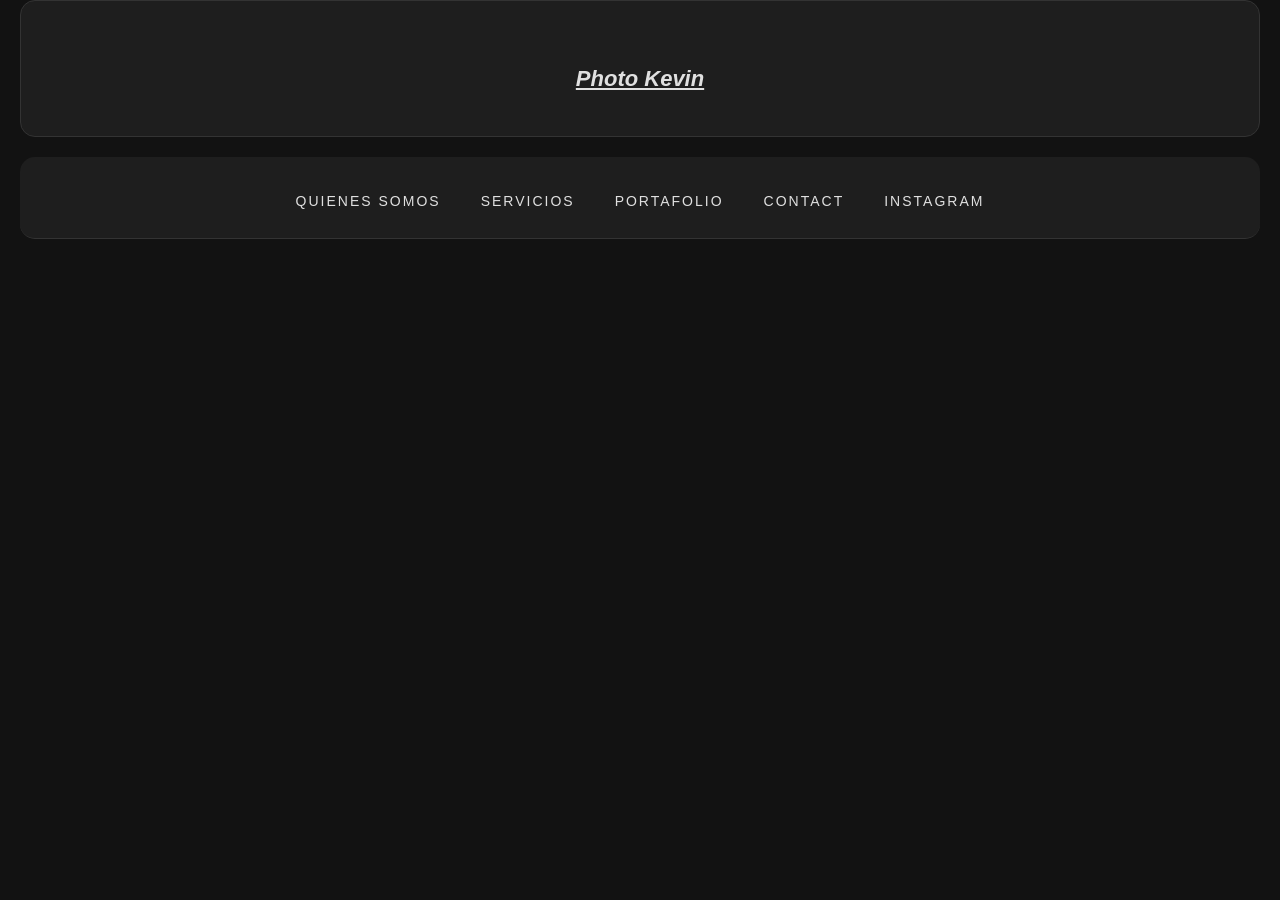
==== index.html @ b5369c83 "Add files via upload" ====
<!DOCTYPE html>
<html lang="en">
<head>
    <meta charset="UTF-8">
    <meta name="viewport" content="width=device-width, initial-scale=1.0">
    <title>Kevin's Design Portafolio</title>
    <link rel="stylesheet" href="styles.css">
    
    
</head>
<body>
    <div class="primeraDivision">
        <header class="primerTitulo">
            <em>
                <h1>Photo Kevin</h1>
            </em>
        </header>
    </div>


    <div class="menu">
        <nav class="menu-navegacion">
            <ul>
                <li><a href="#mostrarAboutMe">quienes somos</a></li> <!-- Tu página principal -->
                <li><a href="servicio.html">servicios</a></li>
                <li><a href="portafolio.html">portafolio</a></li> <!-- Esto se queda en la misma página -->
                <li><a href="contacto.html">contact</a></li>
                <li><a href="https://www.instagram.com/kevin_bonifacio99?igsh=MTZyMWNlMW9xanZocA==" target="_blank" rel="noopener noreferrer">instagram</a></li>
            </ul>
        </nav>
        
    </div>

    
    
    <section id="mostrarAboutMe" class="segundaDivision">

         <div>
            <a href="#" class="boton-cerrar">Inicio</a> 
        </div>

        <section>
        <h2>Mision:</h2>
        
         <p class="sobreMi">Lorem ipsum dolor sit amet consectetur adipisicing elit. Sed hic magni fugit nam suscipit natus veniam id laboriosam, deserunt porro molestiae non vitae ullam reprehenderit reiciendis inventore ipsa libero quod.</p>

        </section>

        <section class="galeriaCascada">
 
            <div class="slides">
                <div class="galeria"><img src="https://res.cloudinary.com/dgpzmv2d7/image/upload/v1775719490/foto-24_kerb0u.jpg" alt="foto1"></div>
                <br>
                <p class="descripcionFoto">Lorem ipsum, dolor sit amet consectetur adipisicing elit. Eum laborum cumque ad quasi amet at accusantium blanditiis nam perferendis. Facere enim dolores rerum optio deleniti tempora obcaecati molestiae minima repudiandae.</p>
                <br>
            </div>
        </section>


        <section>

         <h2>Vision:</h2>
        
         <p class="sobreMi">Lorem ipsum dolor sit amet consectetur adipisicing elit. Sed hic magni fugit nam suscipit natus veniam id laboriosam, deserunt porro molestiae non vitae ullam reprehenderit reiciendis inventore ipsa libero quod.</p>

        </section>

        <section class="galeriaCascada">
 
            <div class="slides">
                <div class="galeria"><img src="https://res.cloudinary.com/dgpzmv2d7/image/upload/v1775719490/foto-24_kerb0u.jpg" alt="foto1"></div>
                <br>
                <p class="descripcionFoto">Lorem ipsum, dolor sit amet consectetur adipisicing elit. Eum laborum cumque ad quasi amet at accusantium blanditiis nam perferendis. Facere enim dolores rerum optio deleniti tempora obcaecati molestiae minima repudiandae.</p>
                <br>
            </div>

        </section>
            
    </section>

    

    <section id="mostrarProyecto" class="terceraDivision">

        <div>
            <a href="#" class="boton-cerrar">ver video</a> 
        </div>
        

        <h3>
            <em>Proyectos:</em>
        </h3>

        <ul>
            <li>aprender programacion</li>
            <li>conseguir un empleo en el ambito del desarrollo y aprender analisis de datos</li>
            <li>conseguir un empleo en otro pais, preferiblemente canada</li>
            <li>conseguir mi pasaporte canadiense</li>
                
        </ul>
            
    </section>


    <section class="video">
    <iframe width="560" height="315" src="https://www.youtube.com/embed/UJ3kz8ojfbc?si=Qzj40Dn8EUmGe76j" title="YouTube video player" frameborder="0" allow="accelerometer; autoplay; clipboard-write; encrypted-media; gyroscope; picture-in-picture; web-share" referrerpolicy="strict-origin-when-cross-origin" allowfullscreen></iframe>
    </section>
   
</body>
</html>
---- styles.css ----
body {
    background-color: #121212;
    margin: 0;
    padding: 20px;
}

:root {
    --color-fondo: #121212;      /* Negro profundo */
    --color-caja: #1E1E1E;       /* Gris oscuro para el contenedor */
    --color-texto: #E0E0E0;      /* Gris claro para que no canse la vista */
    --color-acento: #00ADB5;     /* Cian tecnológico */
}




.primeraDivision{

    background-color: var(--color-caja);
    width: 100%;
    padding: 30px;
    box-sizing: border-box;
    border: 1px solid #333;
    margin: 0;
    border-radius: 15px;
    
   
}

.primeraDivision{

    margin-top: 0 !important;
    padding-top: 50px;
}

.primerTitulo{

        color: var(--color-texto);
        width: 100%;
        text-align:center;
        text-decoration:underline;
        font-size: 11px;
        font-family:  Arial, Helvetica, sans-serif;

}

.menu-navegacion ul {
    list-style: none;
    display: flex;
    justify-content: center;
    gap: 40px;                   /* Más espacio entre opciones da aire "premium" */
    margin-top: 25px;
    padding: 0;
    
}


.menu-navegacion a {
    text-decoration: none;
    color: var(--color-texto);
    font-family: 'Montserrat', sans-serif; /* Si la instalaste, si no, usa Arial */
    font-size: 14px;
    letter-spacing: 2px;         /* Espaciado entre letras para toque moderno */
    text-transform: uppercase;   /* Todo en mayúsculas se ve más profesional */
    transition: 0.4s;
    position: relative;          /* Necesario para el efecto de la rayita */
}

.menu-navegacion a:hover {
    color: var(--color-acento);
}

.menu-navegacion a::after {
    content: '';
    display: block;
    width: 0;
    height: 2px;
    background: var(--color-acento);
    transition: width .3s;
}

.menu-navegacion a:hover::after {
    width: 100%;
}

.segundaDivision{
    scroll-margin-top: 100px;
    opacity: 0;
    visibility: hidden;
    max-height: 0;
    overflow: hidden;
    transform: translateY(20px);
    transition: all 0.6s ease-out;

    background-color: var(--color-caja);
    padding: 0.30px;
    border-radius: 15px;
    margin-top: 20px;
    color: var(--color-texto);
    font-family: Arial, Helvetica, sans-serif;
}

.segundaDivision:target{
    opacity: 1;
    visibility: visible;
    max-height: 2000px;
    padding: 30px;
    transform: translateY(0);
}

.terceraDivision{
    opacity: 0;
    visibility: hidden;
    max-height: 0;
    overflow: hidden;
    transform: translateY(20px);
    transition: all 0.6s ease-out;

    background-color: var(--color-caja);
    padding: 0.30px;
    border-radius: 15px;
    margin-top: 20px;
    color: var(--color-texto);
    font-family: Arial, Helvetica, sans-serif;
}

.terceraDivision:target{
    opacity: 1;
    visibility: visible;
    max-height: 1000px;
    padding: 30px;
    transform: translateY(0);
}

/*.cuartaDivision{
    opacity: 0;
    visibility: hidden;
    max-height: 0;
    overflow: hidden;
    transform: translateY(20px);
    transition: all 0.6s ease-out;

    background-color: var(--color-caja);
    padding: 0.30px;
    border-radius: 15px;
    margin-top: 20px;
    color: var(--color-texto);
    font-family: Arial, Helvetica, sans-serif;
}

.cuartaDivision:target{

    opacity: 1;
    visibility: visible;
    max-height: 1000px;
    padding: 30px;
    transform: translateY(0);

}*/



.menu {
    position: -webkit-sticky !important;
    position: sticky;   
    top: 0;
    width: 100%;        /* Con fixed es obligatorio definir el ancho */
    background-color: #1E1E1E;
    z-index: 1000;
    padding: 10px 0;
    border-bottom: 1px solid #333;
    margin-top: 20px;
    box-sizing: border-box; 
    border-radius: 15px;
}

body {
    padding-top: 0 !important;
    margin: 0; /* Ajusta este valor según el alto de tu menú */
}


.boton-cerrar {
    text-decoration: none;
    color: var(--color-acento); /* Usamos tu color cian */
    font-size: 24px;
    font-weight: bold;
    float: right;      /* Lo mueve a la derecha */
    line-height: 1;
    transition: 0.3s;
}

.boton-cerrar:hover {
    color: #ff4d4d;    /* Se pone rojo al pasar el mouse */
    transform: scale(1.2); /* Crece un poquito */
}
/* Contenedor para alinear el botón a la derecha */
.contenedor-boton {
    text-align: right;
    margin-bottom: 10px;
}

.boton-cerrar-texto {
    text-decoration: none;
    background-color: transparent;
    color: var(--color-acento);
    border: 1px solid var(--color-acento);
    padding: 5px 15px;
    border-radius: 8px;
    font-family: Arial, Helvetica, sans-serif;
    font-size: 12px;
    text-transform: uppercase;
    letter-spacing: 1px;
    transition: all 0.3s ease;
}

/* Efecto al pasar el mouse */
.boton-cerrar-texto:hover {
    background-color: var(--color-acento); /* Se rellena de color */
    color: #121212; /* El texto se pone oscuro para contrastar */
    box-shadow: 0 0 10px var(--color-acento); /* Brillo tecnológico */
}


.formulario-basico {
    display: flex;
    flex-direction: column; /* Pone los inputs uno abajo del otro */
    gap: 15px;
    max-width: 400px;
    margin: 0 auto; /* Centra el formulario */
}

.campo {
    display: flex;
    flex-direction: column;
    text-align: left;
}

.campo label {
    color: var(--color-acento);
    margin-bottom: 5px;
    font-size: 14px;
}

input {
    background-color: #121212;
    border: 1px solid #333;
    color: white;
    padding: 10px;
    border-radius: 5px;
    outline: none;
}

input:focus {
    border-color: var(--color-acento); /* Brilla al hacer clic */
}

.boton-enviar {
    background-color: var(--color-acento);
    color: #121212;
    border: none;
    padding: 12px;
    border-radius: 5px;
    font-weight: bold;
    cursor: pointer;
    transition: 0.3s;
}

.boton-enviar:hover {
    filter: brightness(1.2);
    box-shadow: 0 0 15px var(--color-acento);
}


.galeriaCascada {
    position:static;
    width: 100%;
    max-width: 800px; /* Ancho máximo de tu portafolio */
    margin: 0 auto;   /* Centra la galería */
    padding: 20px;
    display: flex;
    flex-direction: column; /* Una debajo de otra */
    gap: 40px; /* Espacio entre cada foto */
}

.galeria {
    width: 100%;
    background:var(--color-caja); /* Opcional: un fondo suave */
    border-radius: 15px;
    overflow: hidden;
    box-shadow: 0 4px 10px rgba(0,0,0,0.1);
}

.galeria img {
    width: 100%;
    height: auto; /* Que la foto use su altura natural para no cortarse */
    display: block;
    transition: transform 0.3s ease;
}

/* Efecto opcional: se agranda un poquito al pasar el mouse */
.galeria img:hover {
    transform: scale(1.02);
}

.galeria p {
    padding: 15px;
    text-align: center;
    font-family: Arial, Helvetica, sans-serif;
    color: var(--color-texto);
}

.descripcionFoto{
    color: var(--color-texto);
}


/*.video{
    opacity: 0;
    visibility: hidden;
    max-height: 0;
    overflow: hidden;
    transform: translateY(20px);
    transition: all 0.6s ease-out;

    background-color: var(--color-caja);
    padding: 0.30px;
    border-radius: 15px;
    margin-top: 20px;
    color: var(--color-texto);
    font-family: Arial, Helvetica, sans-serif;
}

.video:target{

    opacity: 1;
    visibility: visible;
    max-height: 1000px;
    padding: 30px;
    transform: translateY(0);

}
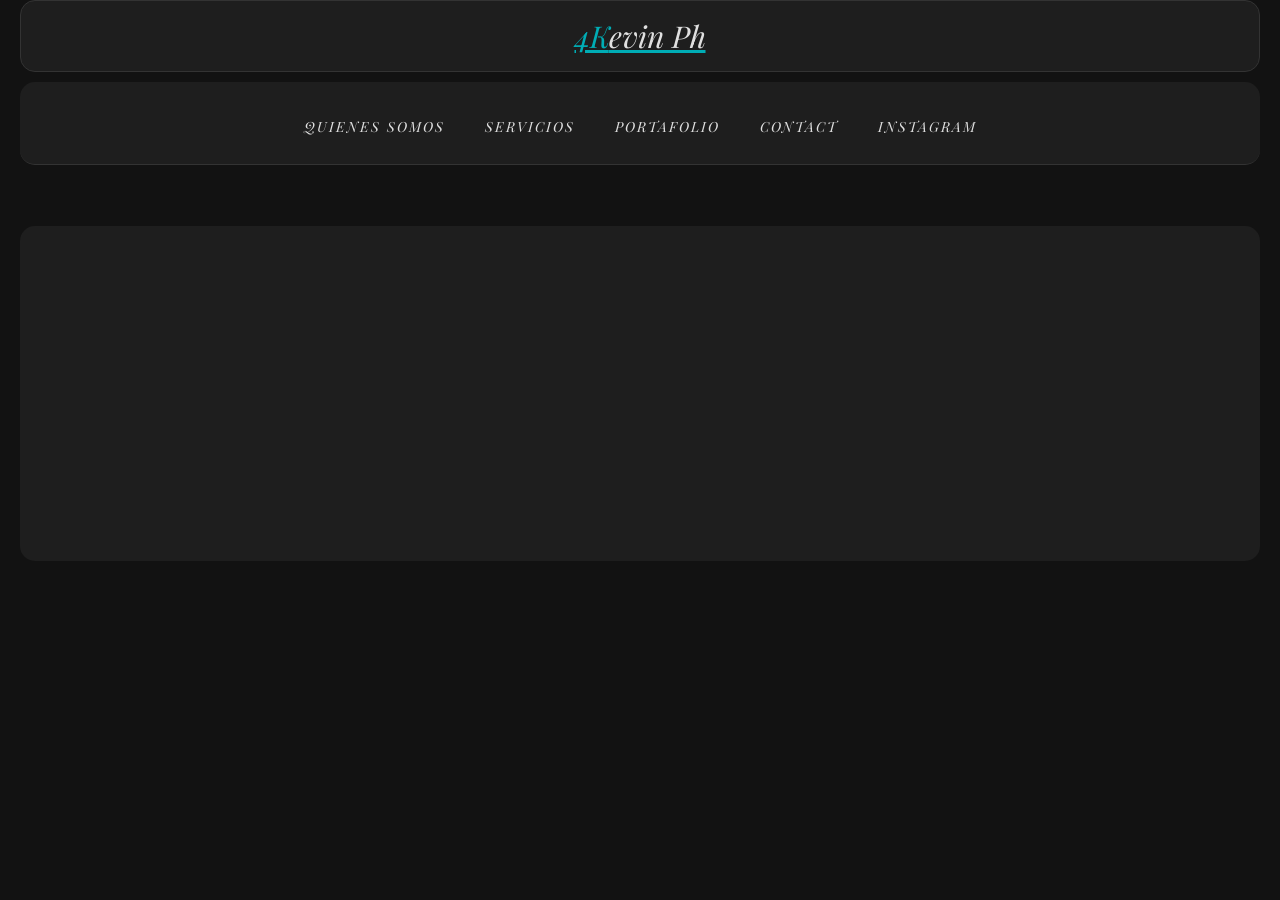
==== commit d771fa10: "actualizacion 14 de abril" ====
--- a/index.html
+++ b/index.html
@@ -4,27 +4,32 @@
     <meta charset="UTF-8">
     <meta name="viewport" content="width=device-width, initial-scale=1.0">
     <title>Kevin's Design Portafolio</title>
+    <link rel="preconnect" href="https://fonts.googleapis.com">
+    <link rel="preconnect" href="https://fonts.gstatic.com" crossorigin>
+    <link href="https://fonts.googleapis.com/css2?family=Playfair+Display:ital,wght@0,400..900;1,400..900&display=swap" rel="stylesheet">
+
     <link rel="stylesheet" href="styles.css">
-    
+
+    <link rel="icon" href="https://png.pngtree.com/png-vector/20240921/ourlarge/pngtree-modern-camera-icon-minimalist-black-outline-png-image_13880231.png" type="image/png">
+
     
 </head>
 <body>
-    <div class="primeraDivision">
-        <header class="primerTitulo">
-            <em>
-                <h1>Photo Kevin</h1>
-            </em>
+    <section class="primeraDivision">
+        <header class="primerTitulo">           
+            <h1"><span class="resaltado">4K</span>evin Ph</h1>          
         </header>
-    </div>
+
+    </section>
 
 
     <div class="menu">
         <nav class="menu-navegacion">
             <ul>
-                <li><a href="#mostrarAboutMe">quienes somos</a></li> <!-- Tu página principal -->
-                <li><a href="servicio.html">servicios</a></li>
-                <li><a href="portafolio.html">portafolio</a></li> <!-- Esto se queda en la misma página -->
-                <li><a href="contacto.html">contact</a></li>
+                <li><a href="index.html">quienes somos</a></li> <!-- página principal -->
+                <li><a href="servicio.html" >servicios</a></li>
+                <li><a href="portafolio.html" >portafolio</a></li> 
+                <li><a href="contacto.html" >contact</a></li>
                 <li><a href="https://www.instagram.com/kevin_bonifacio99?igsh=MTZyMWNlMW9xanZocA==" target="_blank" rel="noopener noreferrer">instagram</a></li>
             </ul>
         </nav>
@@ -42,16 +47,16 @@
         <section>
         <h2>Mision:</h2>
         
-         <p class="sobreMi">Lorem ipsum dolor sit amet consectetur adipisicing elit. Sed hic magni fugit nam suscipit natus veniam id laboriosam, deserunt porro molestiae non vitae ullam reprehenderit reiciendis inventore ipsa libero quod.</p>
+         <p class="sobreMi">Capturar la esencia y la emoción de los momentos más importantes de nuestros clientes, transformando eventos sociales y musicales en recuerdos visuales eternos a través de una mirada creativa, técnica y auténtica.</p>
 
         </section>
 
         <section class="galeriaCascada">
  
             <div class="slides">
-                <div class="galeria"><img src="https://res.cloudinary.com/dgpzmv2d7/image/upload/v1775719490/foto-24_kerb0u.jpg" alt="foto1"></div>
+                <div class="galeria"><img src="https://mailrelay.com/wp-content/uploads/2018/03/mision-vision-y-valores-de-una-empresa.png" alt="foto1"></div>
                 <br>
-                <p class="descripcionFoto">Lorem ipsum, dolor sit amet consectetur adipisicing elit. Eum laborum cumque ad quasi amet at accusantium blanditiis nam perferendis. Facere enim dolores rerum optio deleniti tempora obcaecati molestiae minima repudiandae.</p>
+                <p class="descripcionFoto">Nuestra misión es inmortalizar la esencia de cada historia a través de una narrativa visual de excelencia. Nos dedicamos a capturar con precisión y creatividad los momentos más significativos de la vida, desde la conexión íntima de un matrimonio y la energía vibrante de una celebración social, hasta la adrenalina pura de un escenario musical. Combinamos técnica fotográfica de vanguardia con una sensibilidad artística única para entregar recuerdos que no solo documentan eventos, sino que reviven emociones, superando las expectativas de nuestros clientes y elevando el estándar de la fotografía de eventos.</p>
                 <br>
             </div>
         </section>
@@ -61,16 +66,16 @@
 
          <h2>Vision:</h2>
         
-         <p class="sobreMi">Lorem ipsum dolor sit amet consectetur adipisicing elit. Sed hic magni fugit nam suscipit natus veniam id laboriosam, deserunt porro molestiae non vitae ullam reprehenderit reiciendis inventore ipsa libero quod.</p>
+         <p class="sobreMi">Convertirnos en el estudio referente de narrativa visual en la región, destacados por nuestra capacidad de adaptar nuestro estilo a la adrenalina de los escenarios y a la intimidad de las celebraciones, innovando siempre en la forma de contar historias.</p>
 
         </section>
 
         <section class="galeriaCascada">
  
             <div class="slides">
-                <div class="galeria"><img src="https://res.cloudinary.com/dgpzmv2d7/image/upload/v1775719490/foto-24_kerb0u.jpg" alt="foto1"></div>
+                <div class="galeria"><img src="https://s1.significados.com/foto/vision-og.jpg" alt="foto1"></div>
                 <br>
-                <p class="descripcionFoto">Lorem ipsum, dolor sit amet consectetur adipisicing elit. Eum laborum cumque ad quasi amet at accusantium blanditiis nam perferendis. Facere enim dolores rerum optio deleniti tempora obcaecati molestiae minima repudiandae.</p>
+                <p class="descripcionFoto">Consolidarnos para el año 2030 como el estudio de producción visual líder y más influyente en la industria de eventos y espectáculos, siendo reconocidos por nuestra capacidad disruptiva de fusionar el arte fotográfico con la narrativa emocional. Aspiramos a expandir nuestra presencia a nivel nacional e internacional, estableciendo nuevos estándares de calidad y creatividad tanto en la cinematografía de bodas como en la documentación de la escena musical global. Nuestra visión es ser la primera opción para quienes buscan no solo un registro visual, sino una experiencia artística que trascienda generaciones y plataformas digitales.</p>
                 <br>
             </div>
 
@@ -102,9 +107,12 @@
     </section>
 
 
-    <section class="video">
-    <iframe width="560" height="315" src="https://www.youtube.com/embed/UJ3kz8ojfbc?si=Qzj40Dn8EUmGe76j" title="YouTube video player" frameborder="0" allow="accelerometer; autoplay; clipboard-write; encrypted-media; gyroscope; picture-in-picture; web-share" referrerpolicy="strict-origin-when-cross-origin" allowfullscreen></iframe>
+    <section class="video" id="video">
+
+      <iframe width="560" height="315" src="https://www.youtube.com/embed/UJ3kz8ojfbc?si=2sp7HOB1qwpVkA24&amp;controls=0&amp;start=1" title="YouTube video player" frameborder="0" allow="accelerometer; autoplay; clipboard-write; encrypted-media; gyroscope; picture-in-picture; web-share" referrerpolicy="strict-origin-when-cross-origin" allowfullscreen></iframe>
     </section>
    
+
+
 </body>
-</html>+</html>
--- a/styles.css
+++ b/styles.css
@@ -1,15 +1,27 @@
+
+
+
+
 
 body {
     background-color: #121212;
     margin: 0;
     padding: 20px;
+    
 }
 
 :root {
+    --font-principal: "Playfair Display", serif;
     --color-fondo: #121212;      /* Negro profundo */
     --color-caja: #1E1E1E;       /* Gris oscuro para el contenedor */
     --color-texto: #E0E0E0;      /* Gris claro para que no canse la vista */
     --color-acento: #00ADB5;     /* Cian tecnológico */
+    
+}
+
+/* Aplicar Playfair Display a todos los títulos */
+h1, h2, h3, h4, h5, h6 {
+    font-family: var(--font-principal);
 }
 
 
@@ -19,7 +31,7 @@
 
     background-color: var(--color-caja);
     width: 100%;
-    padding: 30px;
+    padding: 15px;
     box-sizing: border-box;
     border: 1px solid #333;
     margin: 0;
@@ -31,7 +43,7 @@
 .primeraDivision{
 
     margin-top: 0 !important;
-    padding-top: 50px;
+    padding-top: 15px;
 }
 
 .primerTitulo{
@@ -40,10 +52,21 @@
         width: 100%;
         text-align:center;
         text-decoration:underline;
-        font-size: 11px;
-        font-family:  Arial, Helvetica, sans-serif;
-
-}
+        text-decoration-color: var(--color-acento);
+        font-size: 30px;
+        font-family: var(--font-principal);
+        font-optical-sizing: auto;
+        font-weight: weight;
+        font-style: oblique;
+        
+}
+
+.resaltado{
+
+    color:var(--color-acento);
+
+}
+
 
 .menu-navegacion ul {
     list-style: none;
@@ -59,7 +82,10 @@
 .menu-navegacion a {
     text-decoration: none;
     color: var(--color-texto);
-    font-family: 'Montserrat', sans-serif; /* Si la instalaste, si no, usa Arial */
+    font-family: var(--font-principal); /* Si la instalaste, si no, usa Arial */
+    font-optical-sizing: auto;
+    font-weight: weight;
+    font-style: oblique;
     font-size: 14px;
     letter-spacing: 2px;         /* Espaciado entre letras para toque moderno */
     text-transform: uppercase;   /* Todo en mayúsculas se ve más profesional */
@@ -98,7 +124,7 @@
     border-radius: 15px;
     margin-top: 20px;
     color: var(--color-texto);
-    font-family: Arial, Helvetica, sans-serif;
+    font-family: var(--font-principal);
 }
 
 .segundaDivision:target{
@@ -122,7 +148,7 @@
     border-radius: 15px;
     margin-top: 20px;
     color: var(--color-texto);
-    font-family: Arial, Helvetica, sans-serif;
+    font-family: var(--font-principal);
 }
 
 .terceraDivision:target{
@@ -133,36 +159,8 @@
     transform: translateY(0);
 }
 
-/*.cuartaDivision{
-    opacity: 0;
-    visibility: hidden;
-    max-height: 0;
-    overflow: hidden;
-    transform: translateY(20px);
-    transition: all 0.6s ease-out;
-
-    background-color: var(--color-caja);
-    padding: 0.30px;
-    border-radius: 15px;
-    margin-top: 20px;
-    color: var(--color-texto);
-    font-family: Arial, Helvetica, sans-serif;
-}
-
-.cuartaDivision:target{
-
-    opacity: 1;
-    visibility: visible;
-    max-height: 1000px;
-    padding: 30px;
-    transform: translateY(0);
-
-}*/
-
-
-
 .menu {
-    position: -webkit-sticky !important;
+   
     position: sticky;   
     top: 0;
     width: 100%;        /* Con fixed es obligatorio definir el ancho */
@@ -170,7 +168,7 @@
     z-index: 1000;
     padding: 10px 0;
     border-bottom: 1px solid #333;
-    margin-top: 20px;
+    margin-top: 10px;
     box-sizing: border-box; 
     border-radius: 15px;
 }
@@ -208,7 +206,11 @@
     border: 1px solid var(--color-acento);
     padding: 5px 15px;
     border-radius: 8px;
-    font-family: Arial, Helvetica, sans-serif;
+    font-family: var(--font-principal);
+    font-optical-sizing: auto;
+    font-weight: weight;
+    font-style: oblique;
+        
     font-size: 12px;
     text-transform: uppercase;
     letter-spacing: 1px;
@@ -277,7 +279,7 @@
     position:static;
     width: 100%;
     max-width: 800px; /* Ancho máximo de tu portafolio */
-    margin: 0 auto;   /* Centra la galería */
+    margin: 6px -18px;   /* Centra la galería */
     padding: 20px;
     display: flex;
     flex-direction: column; /* Una debajo de otra */
@@ -307,7 +309,11 @@
 .galeria p {
     padding: 15px;
     text-align: center;
-    font-family: Arial, Helvetica, sans-serif;
+    font-family: var(--font-principal);
+    font-optical-sizing: auto;
+    font-weight: weight;
+    font-style: oblique;
+        
     color: var(--color-texto);
 }
 
@@ -316,28 +322,267 @@
 }
 
 
-/*.video{
-    opacity: 0;
-    visibility: hidden;
-    max-height: 0;
+
+
+
+.video{
+    display: flex;
+    background-color: var(--color-caja);
+    padding: 10px;
+    border-radius: 15px;
+    margin-top: 20px;
+    color: var(--color-texto);
+    font-family: var(--font-principal);
+    font-optical-sizing: auto;
+    font-weight: weight;
+    font-style: oblique;
+    /* grid-template-columns: ; */
+
+    align-items: center;
+    justify-self: center;
+
+}
+
+.mapa{
+
+    background-color: var(--color-caja);
+    padding: 10px;
+    border-radius: 15px;
+    margin-top: 20px;
+    display: flex;
+    align-self: center;
+    justify-self: center;
+}
+
+
+.titulomapa{
+
+    margin-top: 20px;
+    display: flex;
+    align-self: top;
+    justify-self: center;
+    color: var(--color-texto);
+    font-family: var(--font-principal);
+    font-optical-sizing: auto;
+    font-weight: weight;
+    font-style: oblique;
+
+
+}
+
+.tituloportafolio{
+
+    margin-top: 10px;
+    display: flex;
+    
+    justify-self: center;
+    color: var(--color-texto);
+    font-family: var(--font-principal);
+    font-optical-sizing: auto;
+
+    font-style: oblique;
+    font-size: 15px;
+}
+
+
+
+
+/* style service*/
+
+  
+
+  /* Contenedor Principal (2 Divisiones Madres) */
+  .dashboard-container {
+    display: grid;
+    grid-template-columns: repeat(auto-fit, minmax(350px, 1fr));
+    gap: 2rem;
+    max-width: 1200px;
+    margin: 0 auto;
+  }
+
+  /* Estilo de la División Madre */
+  .card-group {
+    background-color: var(--color-caja);
+    width: 100%;
+
+    padding: 25px;
+    box-sizing: border-box;
+    border: 1px solid #333;
+    margin: 0;
+    border-radius: 15px;
+  }
+
+  .group-title {
+    font-size: 1.25rem;
+    color: var(--color-texto);
+    margin-bottom: 1.5rem;
+    border-left: 4px solid var(--color-caja);
+    padding-left: 10px;
+  }
+
+  /* Subgrid de 3 subdivisiones */
+  .sub-grid {
+    display: grid;
+    
+    gap: 1rem;
+  }
+
+  /* Estilo de las Subdivisiones (Hijos) */
+  .item {
+    background-color: var(--color-caja);
+    width: 100%;
+    height: auto;
+    padding: 25px;
+    box-sizing: border-box;
+    border: 1px solid #333;
+    margin: auto;
+    border-radius: 15px;
+  }
+
+  .item:hover {
+    transform: translateY(-5px);
+    border-color: var(--color-acento);
+    box-shadow: var(--color-acento);
+  }
+
+  .item span {
+    display: block;
+    font-weight: bold;
+    color: var(--color-texto);
+    font-size: 1.2rem;
+  }
+
+  .item p {
+    margin: 5px 0 0;
+    font-size: 0.85rem;
+    color: var(--color-texto);
+  }
+
+  /* Responsividad */
+  @media (max-width: 768px) {
+    .sub-grid {
+      grid-template-columns: 1fr; /* En móvil se apilan */
+    }
+  }
+
+
+/*estilo caja*/
+.tituloPaquetes{
+
+    background-color: var(--color-caja);
+    width: 100%;
+    padding: 15px;
+    box-sizing: border-box;
+    border: 1px solid #333;
+    margin: 10px;
+    margin-top: 10px;
+    border-radius: 15px;
+    
+
+}
+
+
+/* estilo letra*/
+.tituloPaquetes{
+
+        color: var(--color-texto);
+        width: 100%;
+        text-align:center;
+        text-decoration:underline;
+        font-size: 11px;
+        font-family: var(--font-principal);
+        font-optical-sizing: auto;
+        font-weight: weight;
+        font-style: oblique;
+        margin-top: 0 !important;
+        padding-top: 15px;
+
+  }
+
+
+.imagenPlan{
+    
+    position:static;
+    width: 100%;
+    max-width: 800px; /* Ancho máximo de tu portafolio */
+    margin: 0 auto;   /* Centra la galería */
+    
+    display: flex;
+    flex-direction: columnf; /* Una debajo de otra */
+    gap: 40px; /* Espacio entre cada foto */
+
+
+
+    width: 100%;
+    background:var(--color-caja); /* Opcional: un fondo suave */
+    border-radius: 15px;
     overflow: hidden;
-    transform: translateY(20px);
-    transition: all 0.6s ease-out;
-
-    background-color: var(--color-caja);
-    padding: 0.30px;
-    border-radius: 15px;
-    margin-top: 20px;
-    color: var(--color-texto);
-    font-family: Arial, Helvetica, sans-serif;
-}
-
-.video:target{
-
-    opacity: 1;
-    visibility: visible;
-    max-height: 1000px;
-    padding: 30px;
-    transform: translateY(0);
-
-}+    box-shadow: 0 4px 10px rgba(0,0,0,0.1);
+
+
+
+    width: 100%;
+    height: auto; /* Que la foto use su altura natural para no cortarse */
+    display: block;
+    transition: transform 0.3s ease;
+
+}
+/* Efecto opcional: se agranda un poquito al pasar el mouse */
+.imagenPlan img:hover {
+    transform: scale(1.02);
+}
+
+.imagenPlan p {
+    padding: 15px;
+    text-align: center;
+    font-family: var(--font-principal);
+    font-optical-sizing: auto;
+    font-weight: weight;
+    font-style: oblique;
+    color: var(--color-texto);
+}
+
+.descripcionfotoplan{
+    color: var(--color-texto);
+}
+
+.imagenevento{
+    position:static;
+    width: 100%;
+    max-width: 800px; /* Ancho máximo de tu portafolio */
+    margin: 0 auto;   /* Centra la galería */
+    
+    display: flex;
+    flex-direction: column; /* Una debajo de otra */
+    gap: 40px; /* Espacio entre cada foto */
+
+
+
+    width: 100%;
+    background:var(--color-caja); /* Opcional: un fondo suave */
+    border-radius: 15px;
+    overflow: hidden;
+    box-shadow: 0 4px 10px rgba(0,0,0,0.1);
+
+
+
+    width: 100%;
+    height: auto; /* Que la foto use su altura natural para no cortarse */
+    display: block;
+    transition: transform 0.3s ease;
+
+}
+/* Efecto opcional: se agranda un poquito al pasar el mouse */
+.imagenPlan img:hover {
+    transform: scale(1.02);
+}
+
+.imagenPlan p {
+    padding: 15px;
+    text-align: center;
+    font-family: var(--font-principal);
+    font-optical-sizing: auto;
+    font-weight: weight;
+    font-style: oblique;
+    color: var(--color-texto);
+}
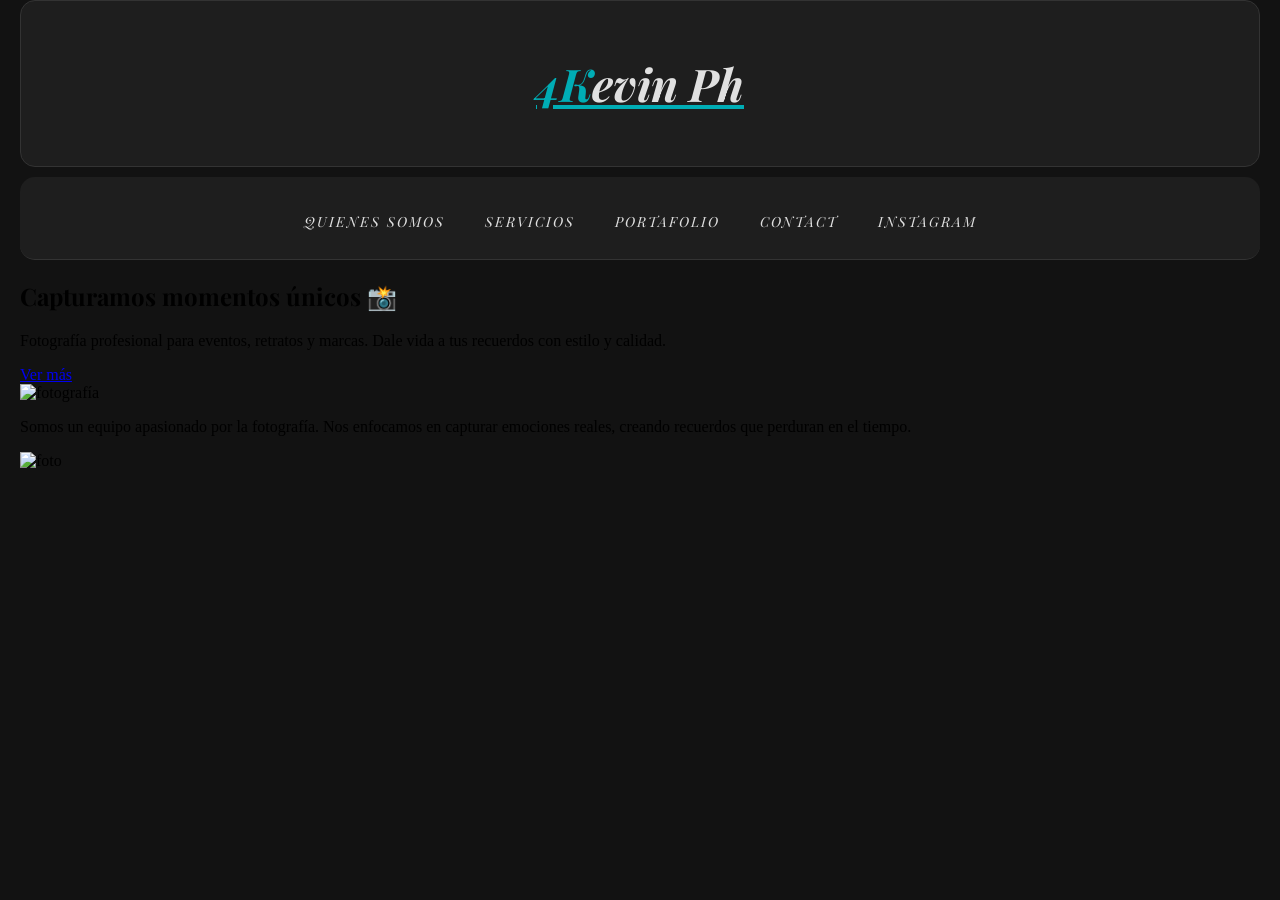
==== commit 37232900: "Update index.html" ====
--- a/index.html
+++ b/index.html
@@ -17,7 +17,7 @@
 <body>
     <section class="primeraDivision">
         <header class="primerTitulo">           
-            <h1"><span class="resaltado">4K</span>evin Ph</h1>          
+            <h1><span class="resaltado">4K</span>evin Ph</h1>          
         </header>
 
     </section>
@@ -26,7 +26,7 @@
     <div class="menu">
         <nav class="menu-navegacion">
             <ul>
-                <li><a href="index.html">quienes somos</a></li> <!-- página principal -->
+                <li><a href="quienessomos.html">quienes somos</a></li> <!-- página principal -->
                 <li><a href="servicio.html" >servicios</a></li>
                 <li><a href="portafolio.html" >portafolio</a></li> 
                 <li><a href="contacto.html" >contact</a></li>
@@ -35,83 +35,40 @@
         </nav>
         
     </div>
+    
+<!-- HERO -->
+    <section class="hero">
 
-    
-    
-    <section id="mostrarAboutMe" class="segundaDivision">
-
-         <div>
-            <a href="#" class="boton-cerrar">Inicio</a> 
+        <div class="hero-texto">
+            <h1>Capturamos momentos únicos 📸</h1>
+            <p>
+                Fotografía profesional para eventos, retratos y marcas.
+                Dale vida a tus recuerdos con estilo y calidad.
+            </p>
+            <a href="#" class="btn-hero">Ver más</a>
         </div>
 
-        <section>
-        <h2>Mision:</h2>
-        
-         <p class="sobreMi">Capturar la esencia y la emoción de los momentos más importantes de nuestros clientes, transformando eventos sociales y musicales en recuerdos visuales eternos a través de una mirada creativa, técnica y auténtica.</p>
+        <div class="hero-img">
+            <img src="https://picsum.photos/600/400" alt="fotografía">
+        </div>
 
-        </section>
-
-        <section class="galeriaCascada">
- 
-            <div class="slides">
-                <div class="galeria"><img src="https://mailrelay.com/wp-content/uploads/2018/03/mision-vision-y-valores-de-una-empresa.png" alt="foto1"></div>
-                <br>
-                <p class="descripcionFoto">Nuestra misión es inmortalizar la esencia de cada historia a través de una narrativa visual de excelencia. Nos dedicamos a capturar con precisión y creatividad los momentos más significativos de la vida, desde la conexión íntima de un matrimonio y la energía vibrante de una celebración social, hasta la adrenalina pura de un escenario musical. Combinamos técnica fotográfica de vanguardia con una sensibilidad artística única para entregar recuerdos que no solo documentan eventos, sino que reviven emociones, superando las expectativas de nuestros clientes y elevando el estándar de la fotografía de eventos.</p>
-                <br>
-            </div>
-        </section>
-
-
-        <section>
-
-         <h2>Vision:</h2>
-        
-         <p class="sobreMi">Convertirnos en el estudio referente de narrativa visual en la región, destacados por nuestra capacidad de adaptar nuestro estilo a la adrenalina de los escenarios y a la intimidad de las celebraciones, innovando siempre en la forma de contar historias.</p>
-
-        </section>
-
-        <section class="galeriaCascada">
- 
-            <div class="slides">
-                <div class="galeria"><img src="https://s1.significados.com/foto/vision-og.jpg" alt="foto1"></div>
-                <br>
-                <p class="descripcionFoto">Consolidarnos para el año 2030 como el estudio de producción visual líder y más influyente en la industria de eventos y espectáculos, siendo reconocidos por nuestra capacidad disruptiva de fusionar el arte fotográfico con la narrativa emocional. Aspiramos a expandir nuestra presencia a nivel nacional e internacional, estableciendo nuevos estándares de calidad y creatividad tanto en la cinematografía de bodas como en la documentación de la escena musical global. Nuestra visión es ser la primera opción para quienes buscan no solo un registro visual, sino una experiencia artística que trascienda generaciones y plataformas digitales.</p>
-                <br>
-            </div>
-
-        </section>
-            
     </section>
 
-    
+    <!-- BLOQUE EXTRA -->
+    <section class="bloque-info">
 
-    <section id="mostrarProyecto" class="terceraDivision">
+        <div class="texto">
+            <p>
+                Somos un equipo apasionado por la fotografía. Nos enfocamos en capturar emociones reales,
+                creando recuerdos que perduran en el tiempo.
+            </p>
+        </div>
 
-        <div>
-            <a href="#" class="boton-cerrar">ver video</a> 
+        <div class="imagen">
+            <img src="https://picsum.photos/500/300" alt="foto">
         </div>
-        
 
-        <h3>
-            <em>Proyectos:</em>
-        </h3>
-
-        <ul>
-            <li>aprender programacion</li>
-            <li>conseguir un empleo en el ambito del desarrollo y aprender analisis de datos</li>
-            <li>conseguir un empleo en otro pais, preferiblemente canada</li>
-            <li>conseguir mi pasaporte canadiense</li>
-                
-        </ul>
-            
     </section>
-
-
-    <section class="video" id="video">
-
-      <iframe width="560" height="315" src="https://www.youtube.com/embed/UJ3kz8ojfbc?si=2sp7HOB1qwpVkA24&amp;controls=0&amp;start=1" title="YouTube video player" frameborder="0" allow="accelerometer; autoplay; clipboard-write; encrypted-media; gyroscope; picture-in-picture; web-share" referrerpolicy="strict-origin-when-cross-origin" allowfullscreen></iframe>
-    </section>
-   
 
 
 </body>
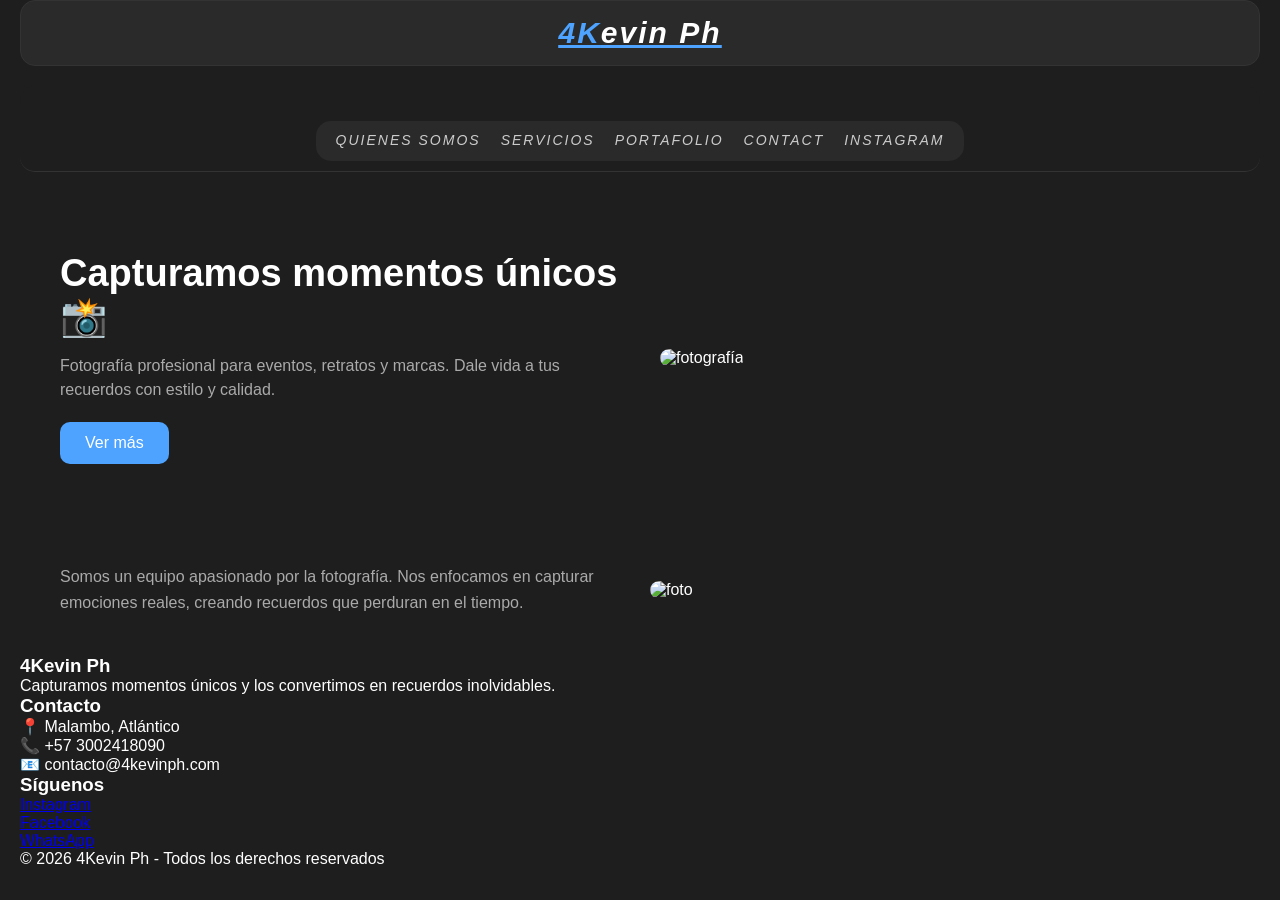
==== commit f6cc400a: "Add footer with company and contact information Added footer section with company info and contact d" ====
--- a/index.html
+++ b/index.html
@@ -54,7 +54,7 @@
 
     </section>
 
-    <!-- BLOQUE EXTRA -->
+    <!-- BLOQUE EXTRA --> 
     <section class="bloque-info">
 
         <div class="texto">
@@ -70,6 +70,40 @@
 
     </section>
 
+  <footer class="footer">
+
+    <div class="footer-container">
+
+        <!-- EMPRESA -->
+        <div class="footer-box">
+            <h3>4Kevin Ph</h3>
+            <p>Capturamos momentos únicos y los convertimos en recuerdos inolvidables.</p>
+        </div>
+
+        <!-- CONTACTO -->
+        <div class="footer-box">
+            <h3>Contacto</h3>
+            <p>📍 Malambo, Atlántico</p>
+            <p>📞 +57 3002418090</p>
+            <p>📧 contacto@4kevinph.com</p>
+        </div>
+
+        <!-- REDES -->
+        <div class="footer-box">
+            <h3>Síguenos</h3>
+            <a href="#">Instagram</a><br>
+            <a href="#">Facebook</a><br>
+            <a href="#">WhatsApp</a>
+        </div>
+
+    </div>
+
+    <div class="footer-bottom">
+        <p>© 2026 4Kevin Ph - Todos los derechos reservados</p>
+    </div>
+
+</footer>
+
 
 </body>
 </html>
--- a/styles.css
+++ b/styles.css
@@ -1,8 +1,3 @@
-
-
-
-
-
 body {
     background-color: #121212;
     margin: 0;
@@ -111,14 +106,6 @@
 }
 
 .segundaDivision{
-    scroll-margin-top: 100px;
-    opacity: 0;
-    visibility: hidden;
-    max-height: 0;
-    overflow: hidden;
-    transform: translateY(20px);
-    transition: all 0.6s ease-out;
-
     background-color: var(--color-caja);
     padding: 0.30px;
     border-radius: 15px;
@@ -127,36 +114,14 @@
     font-family: var(--font-principal);
 }
 
-.segundaDivision:target{
-    opacity: 1;
-    visibility: visible;
-    max-height: 2000px;
-    padding: 30px;
-    transform: translateY(0);
-}
 
 .terceraDivision{
-    opacity: 0;
-    visibility: hidden;
-    max-height: 0;
-    overflow: hidden;
-    transform: translateY(20px);
-    transition: all 0.6s ease-out;
-
     background-color: var(--color-caja);
     padding: 0.30px;
     border-radius: 15px;
     margin-top: 20px;
     color: var(--color-texto);
     font-family: var(--font-principal);
-}
-
-.terceraDivision:target{
-    opacity: 1;
-    visibility: visible;
-    max-height: 1000px;
-    padding: 30px;
-    transform: translateY(0);
 }
 
 .menu {
@@ -279,7 +244,7 @@
     position:static;
     width: 100%;
     max-width: 800px; /* Ancho máximo de tu portafolio */
-    margin: 6px -18px;   /* Centra la galería */
+    margin: 6px auto;   /* Centra la galería */
     padding: 20px;
     display: flex;
     flex-direction: column; /* Una debajo de otra */
@@ -373,13 +338,11 @@
 .tituloportafolio{
 
     margin-top: 10px;
-    display: flex;
-    
-    justify-self: center;
+    display: center;
+    text-align: center;
     color: var(--color-texto);
     font-family: var(--font-principal);
     font-optical-sizing: auto;
-
     font-style: oblique;
     font-size: 15px;
 }
@@ -466,20 +429,7 @@
   }
 
 
-/*estilo caja*/
-.tituloPaquetes{
-
-    background-color: var(--color-caja);
-    width: 100%;
-    padding: 15px;
-    box-sizing: border-box;
-    border: 1px solid #333;
-    margin: 10px;
-    margin-top: 10px;
-    border-radius: 15px;
-    
-
-}
+
 
 
 /* estilo letra*/
@@ -488,15 +438,13 @@
         color: var(--color-texto);
         width: 100%;
         text-align:center;
-        text-decoration:underline;
-        font-size: 11px;
+        font-size: 14px;
         font-family: var(--font-principal);
         font-optical-sizing: auto;
         font-weight: weight;
         font-style: oblique;
         margin-top: 0 !important;
         padding-top: 15px;
-
   }
 
 
@@ -586,3 +534,381 @@
     font-style: oblique;
     color: var(--color-texto);
 }
+
+/*FORMULARIO 
+
+/* VARIABLES */
+:root {
+    --color-fondo: #121212;
+    --color-caja: #1e1e1e;
+    --color-texto: #ffffff;
+    --color-secundario: #a0a0a0;
+    --color-acento: #4facfe;
+    --font-principal: 'Segoe UI', sans-serif;
+}
+
+/* RESET */
+* {
+    margin: 0;
+    padding: 0;
+    box-sizing: border-box;
+    font-family: var(--font-principal);
+}
+
+/* BODY */
+body {
+    background: var(--color-fondo);
+    color: var(--color-texto);
+}
+
+/* HEADER */
+.primerTitulo {
+    text-align: center;
+}
+
+.primerTitulo h1 {
+    color: var(--color-texto);
+    font-size: 30px;
+    letter-spacing: 2px;
+    text-decoration: underline;
+    text-decoration-color: var(--color-acento);
+    font-weight: 600;
+    font-style: oblique;
+}
+
+.resaltado {
+    color: var(--color-acento);
+}
+
+/* MENÚ */
+.menu {
+    display: flex;
+    justify-content: center;
+    margin: 20px 0;
+}
+
+.menu-navegacion ul {
+    display: flex;
+    gap: 20px;
+    list-style: none;
+    padding: 10px 20px;
+    background: var(--color-caja);
+    border-radius: 15px;
+}
+
+.menu-navegacion a {
+    text-decoration: none;
+    color: #ccc;
+    font-size: 14px;
+    transition: 0.3s;
+}
+
+.menu-navegacion a:hover {
+    color: var(--color-acento);
+}
+
+/* CONTENEDOR */
+.container {
+    display: flex;
+    justify-content: center;
+    align-items: center;
+    min-height: 70vh;
+    padding: 20px;
+}
+
+/* FORMULARIO */
+.contact-form {
+    width: 100%;
+    max-width: 400px;
+    background: var(--color-caja);
+    border-radius: 20px;
+    padding: 30px;
+    box-shadow: 0 10px 30px rgba(0,0,0,0.6);
+    border: 1px solid rgba(255,255,255,0.05);
+}
+
+.contact-form h2 {
+    text-align: center;
+    margin-bottom: 10px;
+}
+
+.contact-form p {
+    text-align: center;
+    font-size: 14px;
+    margin-bottom: 20px;
+    color: var(--color-secundario);
+}
+
+/* INPUT GROUP */
+.input-group {
+    position: relative;
+    margin-bottom: 20px;
+}
+
+.input-group input,
+.input-group textarea,
+.input-group select {
+    width: 100%;
+    padding: 12px;
+    border: 1px solid #2c5570;
+    outline: none;
+    border-radius: 10px;
+    background: #2a2a2a;
+    color: white;
+    font-size: 14px;
+    transition: 0.3s;
+}
+
+/* FOCUS */
+.input-group input:focus,
+.input-group textarea:focus,
+.input-group select:focus {
+    border-color: var(--color-acento);
+    background: #2f2f2f;
+}
+
+/* LABELS */
+.input-group label {
+    position: absolute;
+    left: 12px;
+    top: 12px;
+    color: #888;
+    font-size: 13px;
+    pointer-events: none;
+    transition: 0.3s;
+    background: var(--color-caja);
+    padding: 0 5px;
+}
+
+/* ANIMACIÓN LABEL */
+.input-group input:focus + label,
+.input-group input:valid + label,
+.input-group textarea:focus + label,
+.input-group textarea:valid + label,
+.input-group select:focus + label,
+.input-group select:valid + label {
+    top: -8px;
+    font-size: 11px;
+    color: var(--color-acento);
+}
+
+/* BOTÓN */
+button {
+    width: 100%;
+    padding: 12px;
+    border: none;
+    border-radius: 10px;
+    background: var(--color-acento);
+    color: white;
+    font-weight: bold;
+    cursor: pointer;
+    transition: 0.3s;
+}
+
+button:hover {
+    background: #4a8fd9;
+    transform: scale(1.03);
+}
+
+/* RESPONSIVE */
+@media (max-width: 500px) {
+    .contact-form {
+        padding: 20px;
+    }
+}
+/* CONTENEDOR GENERAL */
+.contact-section {
+    display: flex;
+    gap: 30px;
+    justify-content: center;
+    align-items: stretch;
+    padding: 40px 20px;
+    flex-wrap: wrap;
+}
+
+/* FORMULARIO */
+.form-container {
+    flex: 1;
+    min-width: 300px;
+    max-width: 450px;
+}
+
+/* MAPA */
+/* CONTENEDOR GENERAL */
+.contact-section {
+    display: flex;
+    gap: 30px;
+    justify-content: center;
+    align-items: stretch;
+    padding: 40px 20px;
+    flex-wrap: wrap;
+}
+
+/* FORMULARIO */
+.form-container {
+    flex: 1;
+    min-width: 300px;
+    max-width: 450px;
+}
+
+.map-container {
+    flex: 1;
+    min-width: 300px;
+    max-width: 500px;
+    background: var(--color-caja);
+    padding: 20px;
+    border-radius: 20px;
+    box-shadow: 0 10px 30px rgba(0,0,0,0.6);
+}
+
+.map-container h3 {
+    margin-bottom: 10px;
+}
+
+.map-container p {
+    font-size: 14px;
+    margin-bottom: 15px;
+    color: var(--color-secundario);
+}
+
+/* IFRAME */
+.map-container iframe {
+    width: 100%;
+    height: 500px;
+    border: none;
+    border-radius: 15px;
+    transition: 0.3s;
+}
+
+.map-container iframe:hover {
+    transform: scale(1.02);
+}
+
+/*centrar titulos*/
+
+#titulomisionvision{
+    margin-top: 10px;
+    text-align: center;
+}
+
+.sobreMi{
+    margin-left: 15px;
+}
+
+.bloque-info{
+    display: flex;
+    align-items: center;
+    gap: 20px;
+    padding: 40px;
+    flex-wrap: wrap;
+}
+
+.texto{
+    flex: 1;
+    min-width: 250px;
+}
+
+.imagen{
+    flex: 1;
+    min-width: 250px
+}
+
+.imagen img{
+    width: 100%;
+    border-radius: 15px;
+}
+
+/* INICIO */
+:root {
+    --color-fondo: #1e1e1e;
+    --color-caja: #2a2a2a;
+    --color-acento: #4da3ff;
+    --color-texto: white;
+    --color-secundario: #aaa;
+}
+
+/* GENERAL */
+
+.resaltado {
+    color: var(--color-acento);
+}
+
+
+/* HERO */
+.hero {
+    display: flex;
+    align-items: center;
+    justify-content: space-between;
+    gap: 40px;
+    padding: 60px 40px;
+    flex-wrap: wrap;
+}
+
+.hero-texto {
+    flex: 1;
+    min-width: 300px;
+}
+
+.hero-texto h1 {
+    font-size: 38px;
+    margin-bottom: 15px;
+}
+
+.hero-texto p {
+    color: var(--color-secundario);
+    margin-bottom: 20px;
+    line-height: 1.5;
+}
+
+/* BOTÓN */
+.btn-hero {
+    display: inline-block;
+    padding: 12px 25px;
+    background: var(--color-acento);
+    color: white;
+    border-radius: 10px;
+    text-decoration: none;
+    transition: 0.3s;
+}
+
+.btn-hero:hover {
+    transform: scale(1.05);
+}
+
+/* IMAGEN HERO */
+.hero-img {
+    flex: 1;
+    min-width: 300px;
+}
+
+.hero-img img {
+    width: 100%;
+    border-radius: 20px;
+}
+
+/* BLOQUE TEXTO + IMAGEN */
+.bloque-info {
+    display: flex;
+    align-items: center;
+    gap: 20px;
+    padding: 40px;
+    flex-wrap: wrap;
+}
+
+.texto {
+    flex: 1;
+}
+
+.texto p {
+    color: var(--color-secundario);
+    line-height: 1.6;
+}
+
+.imagen {
+    flex: 1;
+}
+
+.imagen img {
+    width: 100%;
+    border-radius: 15px;
+}
